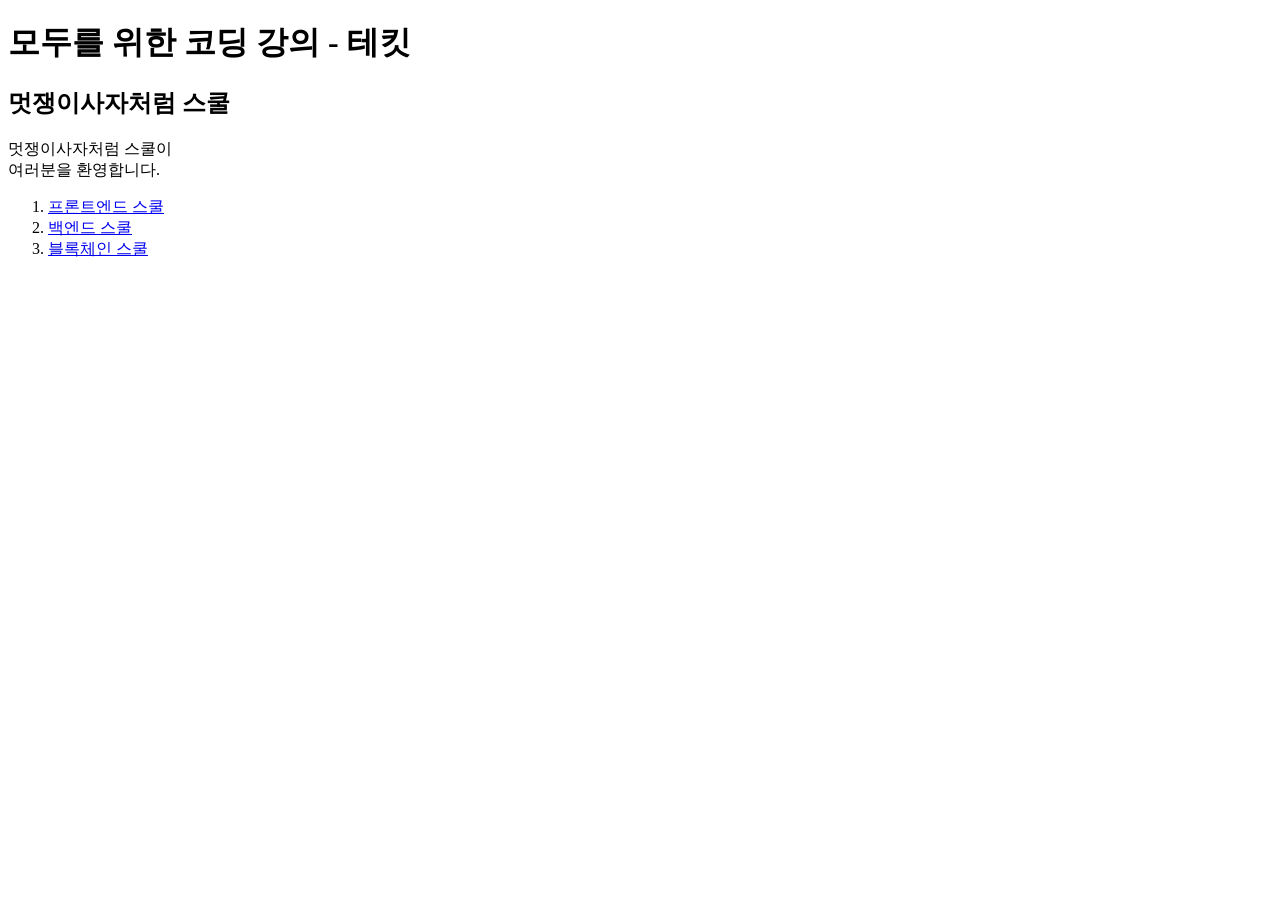
==== index.html @ dc0becbd "first commit" ====
<!DOCTYPE html>
<html lang="ko">
<head>
    <meta charset="UTF-8">
    <meta name="viewport" content="width=device-width, initial-scale=1.0">
    <title>멋쟁이사자처럼:</title>

    <meta property="og:title" content="멋쟁이사자처럼 화이팅">
    <meta property="og:description" content="멋쟁이사자처럼과 즐거운 코딩!">
    <meta property="og:image" content="./happy,jpg">


</head>
<body>
    
    <!-- 표제 -->
    <h1>모두를 위한 코딩 강의 - 테킷</h1>

    <div>


    <h2>멋쟁이사자처럼 스쿨</h2>

    <p>멋쟁이사자처럼 스쿨이<br>여러분을 환영합니다.</p>

    <!-- <p>임금님 귀는 당나귀 귀!</p> -->

    <ol>
        <li>
            <a href="https://www.naver.com/">
            프론트엔드 스쿨
            </a>
        </li>
        <li><a href="https://www.naver.com/"
            target="_blank"
            >
            백엔드 스쿨
            </a>
        </li>
               <li><a href="#"

            >
            블록체인 스쿨
            </a>
        </li>
      
    </ol>
    </div>
</body>
</html>
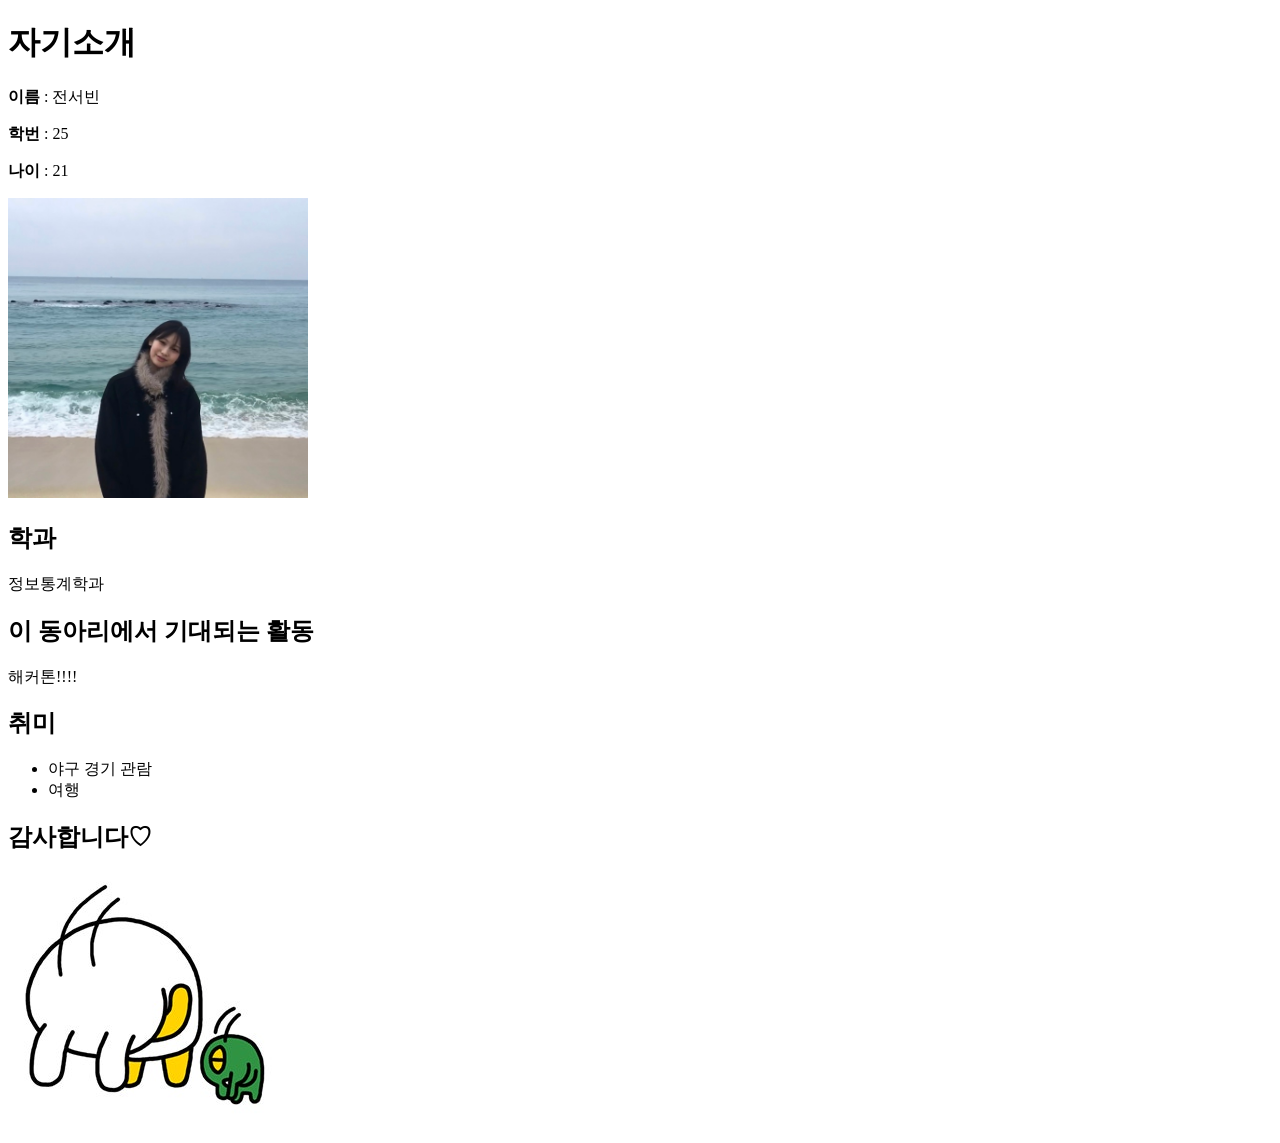
==== commit c49606c4: "update profile page" ====
--- a/index.html
+++ b/index.html
@@ -2,49 +2,41 @@
 <html lang="ko">
 <head>
     <meta charset="UTF-8">
-    <meta name="viewport" content="width=device-width, initial-scale=1.0">
-    <title>멋쟁이사자처럼:</title>
+    <title>My Introduction</title>
 
-    <meta property="og:title" content="멋쟁이사자처럼 화이팅">
-    <meta property="og:description" content="멋쟁이사자처럼과 즐거운 코딩!">
-    <meta property="og:image" content="./happy,jpg">
-
-
+    <link rel="stylesheet" href="style.css">
 </head>
 <body>
+    <div class="card">
+        <h1>자기소개</h1>
+
+        <div class="info">
+            <p><strong>이름</strong> : 전서빈</p>
+            <p><strong>학번</strong> : 25</p>
+            <p><strong>나이</strong> : 21</p>
+    </div>
+    <img src="introduction.jpg" width="300" class="profile">
+
+    <section>
+        <h2>학과</h2>
+        <p>정보통계학과</p>
+    </section>
+    <section>
+        <h2>이 동아리에서 기대되는 활동</h2>
+        <p>해커톤!!!!</p>
+    </section>
+    <section>
+        <h2>취미</h2>
+
+        <ul>
+            <li>야구 경기 관람</li>
+            <li>여행</li>
+        </ul>
     
-    <!-- 표제 -->
-    <h1>모두를 위한 코딩 강의 - 테킷</h1>
-
-    <div>
-
-
-    <h2>멋쟁이사자처럼 스쿨</h2>
-
-    <p>멋쟁이사자처럼 스쿨이<br>여러분을 환영합니다.</p>
-
-    <!-- <p>임금님 귀는 당나귀 귀!</p> -->
-
-    <ol>
-        <li>
-            <a href="https://www.naver.com/">
-            프론트엔드 스쿨
-            </a>
-        </li>
-        <li><a href="https://www.naver.com/"
-            target="_blank"
-            >
-            백엔드 스쿨
-            </a>
-        </li>
-               <li><a href="#"
-
-            >
-            블록체인 스쿨
-            </a>
-        </li>
-      
-    </ol>
-    </div>
+    </section>
+    <section>
+        <h2>감사합니다♡</h2>
+        <img src="thank.jpg" class="last-photo">
+    </section>
 </body>
 </html>
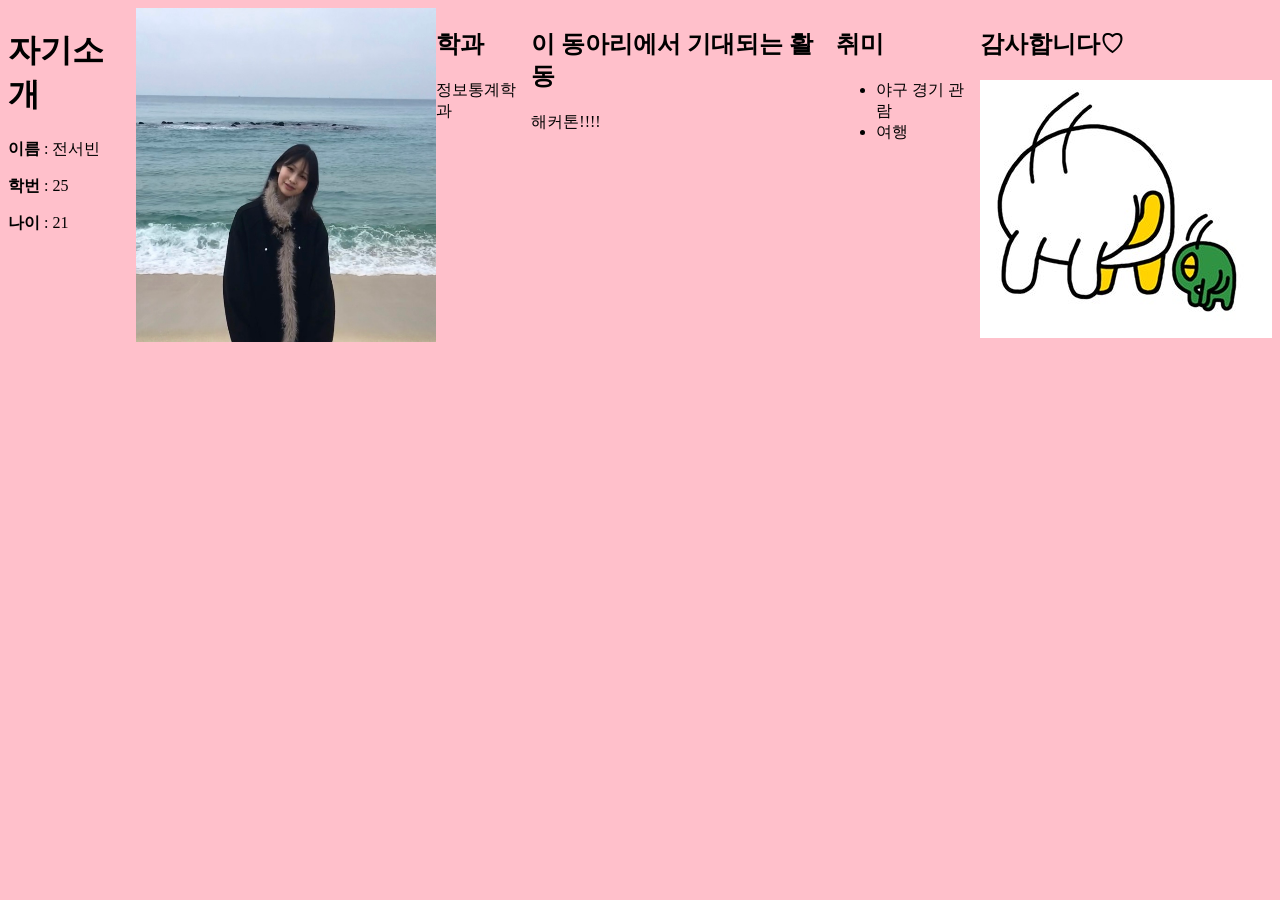
==== commit aca64d91: "profile page" ====
--- a/index.html
+++ b/index.html
@@ -14,8 +14,11 @@
             <p><strong>이름</strong> : 전서빈</p>
             <p><strong>학번</strong> : 25</p>
             <p><strong>나이</strong> : 21</p>
+        </div>
+        
     </div>
     <img src="introduction.jpg" width="300" class="profile">
+    
 
     <section>
         <h2>학과</h2>
--- a/style.css
+++ b/style.css
@@ -0,0 +1,23 @@
+body{
+
+background-color:pink;
+
+display:flex;
+justify-content:center;
+}
+
+.box{
+
+background:white;
+
+width:350px;
+
+padding:20px;
+
+margin-top:50px;
+
+border:3px solid black;
+
+text-align:center;
+
+}
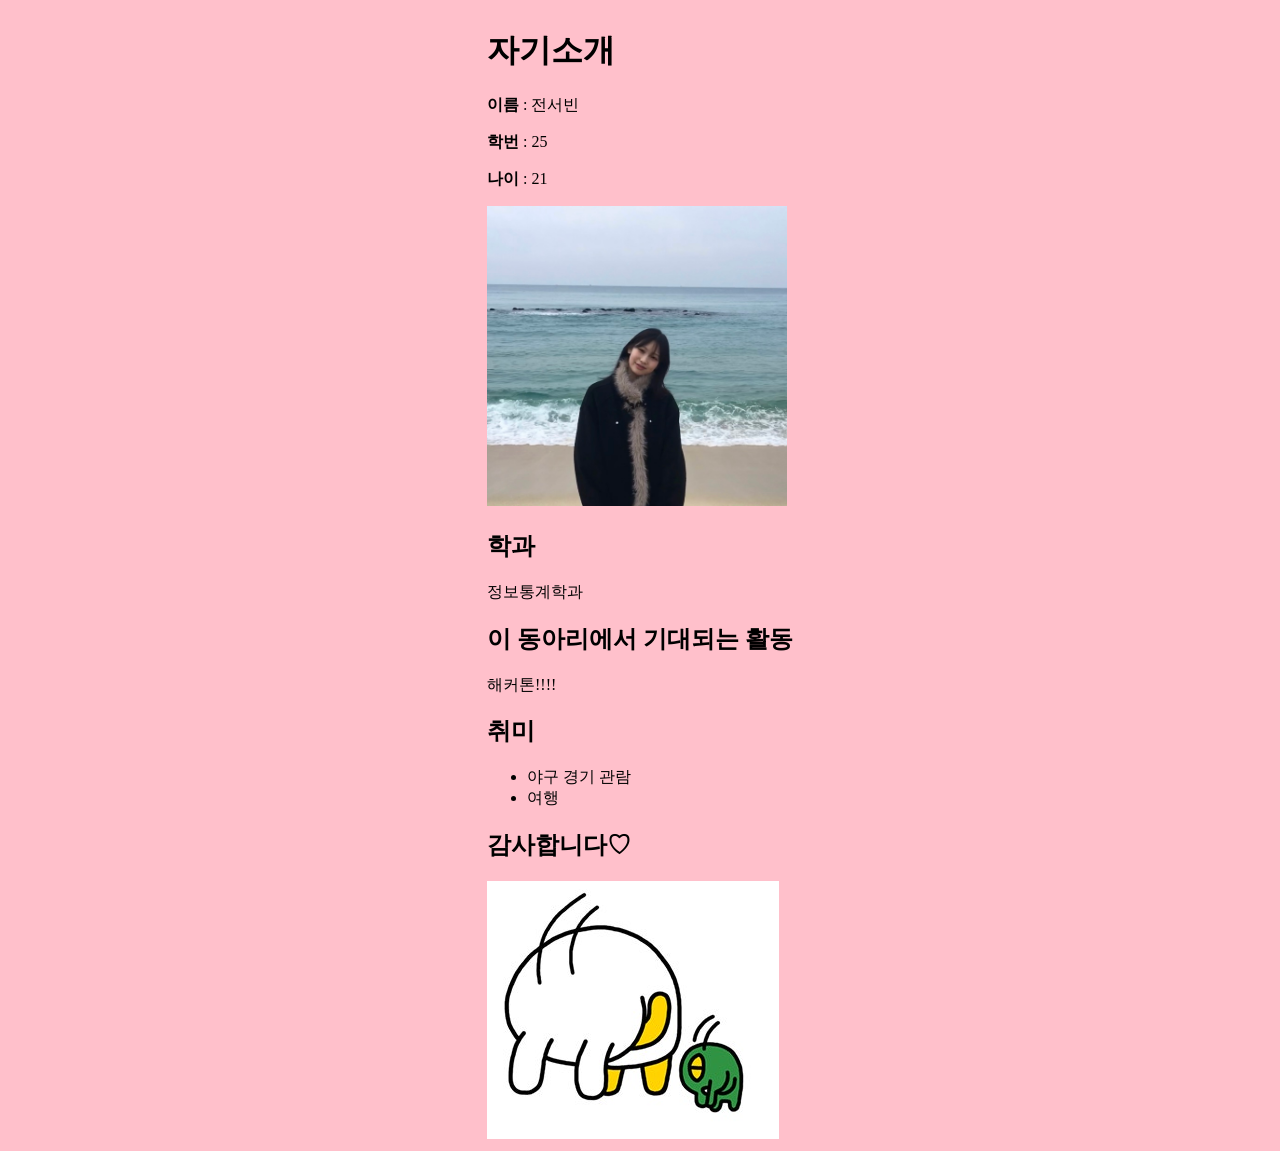
==== commit afb1471e: "profile page" ====
--- a/index.html
+++ b/index.html
@@ -14,7 +14,6 @@
             <p><strong>이름</strong> : 전서빈</p>
             <p><strong>학번</strong> : 25</p>
             <p><strong>나이</strong> : 21</p>
-        </div>
         
     </div>
     <img src="introduction.jpg" width="300" class="profile">
